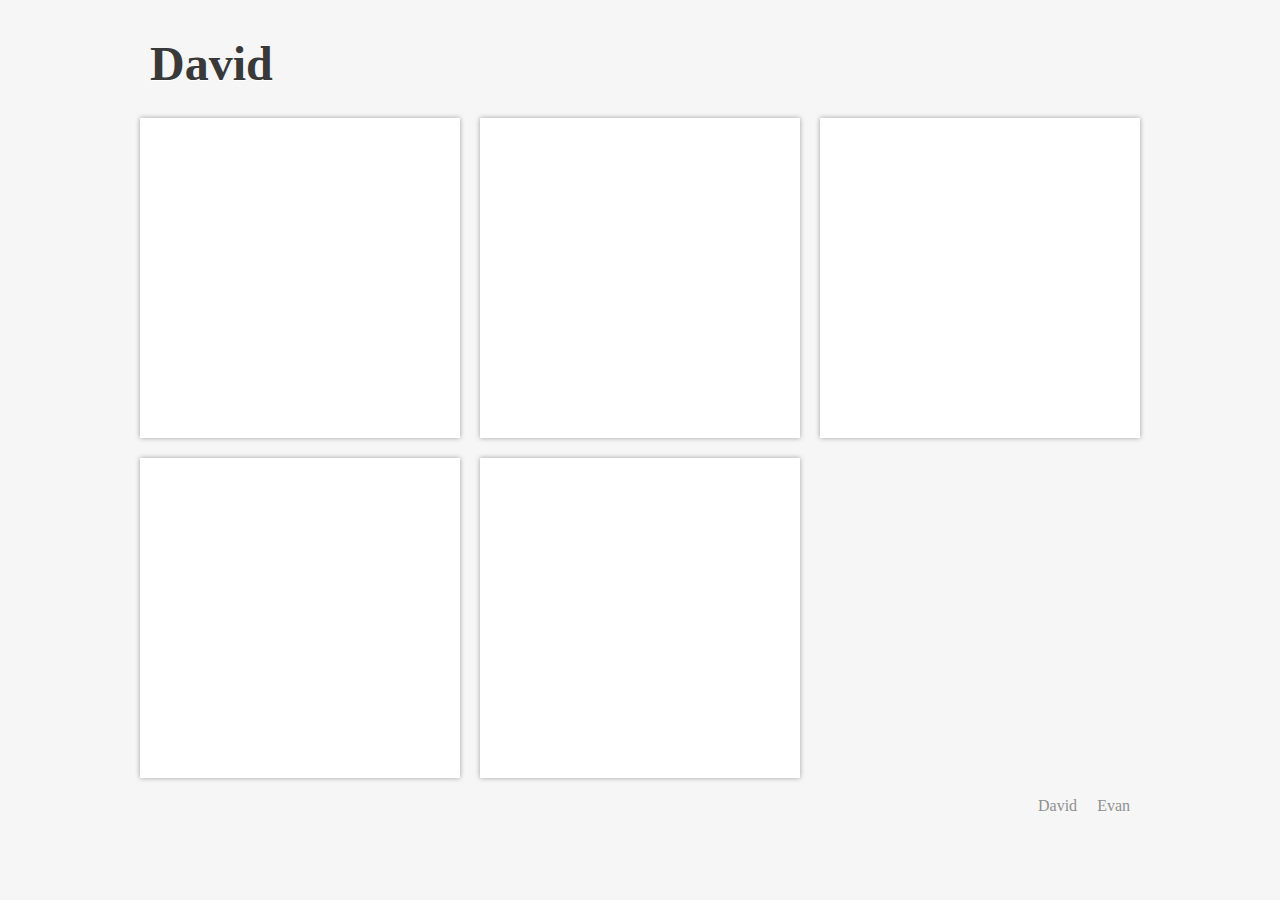
==== david.html @ f80264d9 "added david.html and css" ====
<!DOCTYPE html>
<html>
<head>
	<meta charset="UTF-8" />
	<title>David Roche Artwork</title>
	<script src="https://ajax.googleapis.com/ajax/libs/jquery/1.7.1/jquery.min.js"></script>
	<link rel="stylesheet" type="text/css" href="style.css" />
	<script type="text/javascript" src="galley.js"></script>
</head>

<body>
	<div id="wrap">
		<h1>David</h1>
		<ul id="gallery">
			<li><a href="https://s3.amazonaws.com/evanroche/dfull/vase.jpg"><img  width="300"  src="https://s3.amazonaws.com/evanroche/dthumb/vase.jpg"><div>Afternoon</div></a></li>
			<li><a href="https://s3.amazonaws.com/evanroche/dfull/hills1.jpg"><img  width="300"  src="https://s3.amazonaws.com/evanroche/dthumb/hills1.jpg"><div>Foothills</div></a></li>
			<li><a href="https://s3.amazonaws.com/evanroche/dfull/mountain.jpg"><img  width="300"  src="https://s3.amazonaws.com/evanroche/dthumb/mountain.jpg"><div>Far Peak</div></a></li>
			<li><a href="https://s3.amazonaws.com/evanroche/dfull/self1.jpg"><img  width="300"  src="https://s3.amazonaws.com/evanroche/dthumb/self1.jpg"><div>Self Portrait</div></a></li>
			<li><a href="https://s3.amazonaws.com/evanroche/dfull/hills.jpg"><img  width="300"  src="https://s3.amazonaws.com/evanroche/dthumb/hills.jpg"><div>Rolling Clouds</div></a></li>			
		</ul>
		<p><a href="index.html">Evan</a></p>
		<p><a href="david.html">David</a></p>
	</div>
</body>
</html>
---- style.css ----
html, body, div, span, 
h1, h2, h3, h4, h5, h6, p, 
a, img,  ol, ul, li
{
	margin: 0;
	padding: 0;
	border: 0;
	outline: 0;
	font-size: 100%;
	vertical-align: baseline;
	background: transparent;
}
body {
	line-height: 1;
}
ol, ul {
	list-style: none;
}
:focus {
	outline: 0;
}
a {
	text-decoration:none;
}

body {
	background:  #f6f6f6 ;
	font-family:BebasNeueRegular;
	padding-top:40px;
	color:#393939;
}
#wrap {
	width: 1020px;
	margin: 0 auto;
} 
h1 {
	font-size:3em;
	margin-left:20px;
	margin-bottom:20px;
	text-shadow:0 1px 0 #fff;
}
li {
	float:left;
	position:relative;
	display:inline-block;
	width:300px;
	overflow: hidden;
	height:300px;
	margin:10px;
	padding:10px;
	background:#fff;
	-webkit-box-shadow:0 0 5px rgba(0,0,0,.35);

	-moz-boz-shadow: 0 0 5px rgba(0,0,0,.35);
	box-shadow:0 0 5px rgba(0,0,0,.35);
}
li div {
	position:absolute;
	height:0;
	width:280px;
	background:rgba(0,0,0,.45);
	overflow:hidden;
	bottom:10px;
	left:10px;
	padding: 0 10px;
	-webkit-transition:height 1s;
	-moz-transition:height 1s;
	-o-transition:height 1s;
	-ms-transition:height 1s;
	transition:height 1s;
	color:#fff;
	line-height:50px;
	font-size:1.2em;
}
li img {
    position:absolute;
    left: -100%;
    right: -100%;
    top: -100%;
    bottom: -100%;
    margin: auto; 
    min-height: 100%;
    min-width: 100%;
}
li:hover div {
	height:50px;
}
canvas {
	opacity:1;
	position:absolute;
	top:10px;
	left:10px;
	-webkit-transition:opacity 1s .2s;
	-moz-transition:opacity 1s .2s;
	-o-transition:opacity 1s .2s;
	-ms-transition:opacity 1s .2s;
	transition:opacity 1s .2s;
}
li:hover canvas {opacity:0;
}
p {
	clear:left;
	float:right;
	margin-top:10px;
	margin-right:20px;
}
p a {
	color:#909090;
	-webkit-transition:color .6s;
	-moz-transition:color .6s;
	-o-transition:color .6s;
	-ms-transition:color .6s;
	transition:color .6s;
}
p a:hover {
	color:#eb5cf4;
}
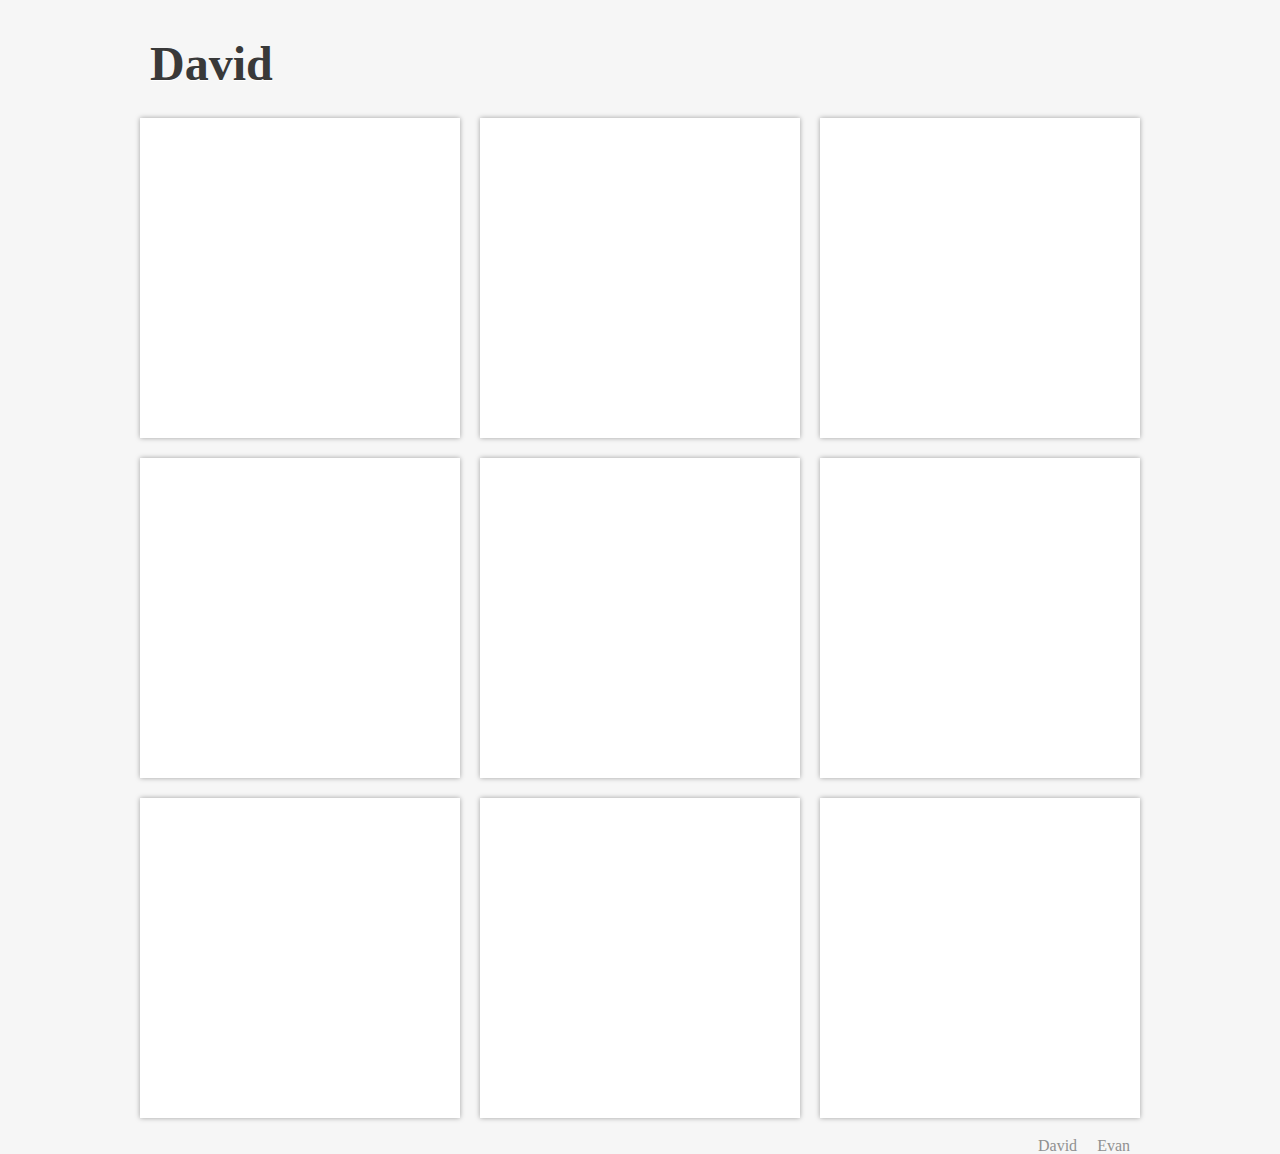
==== commit 65a62539: "Update david.html" ====
--- a/david.html
+++ b/david.html
@@ -12,14 +12,38 @@
 	<div id="wrap">
 		<h1>David</h1>
 		<ul id="gallery">
-			<li><a href="https://s3.amazonaws.com/evanroche/dfull/vase.jpg"><img  width="300"  src="https://s3.amazonaws.com/evanroche/dthumb/vase.jpg"><div>Afternoon</div></a></li>
-			<li><a href="https://s3.amazonaws.com/evanroche/dfull/hills1.jpg"><img  width="300"  src="https://s3.amazonaws.com/evanroche/dthumb/hills1.jpg"><div>Foothills</div></a></li>
-			<li><a href="https://s3.amazonaws.com/evanroche/dfull/mountain.jpg"><img  width="300"  src="https://s3.amazonaws.com/evanroche/dthumb/mountain.jpg"><div>Far Peak</div></a></li>
-			<li><a href="https://s3.amazonaws.com/evanroche/dfull/self1.jpg"><img  width="300"  src="https://s3.amazonaws.com/evanroche/dthumb/self1.jpg"><div>Self Portrait</div></a></li>
-			<li><a href="https://s3.amazonaws.com/evanroche/dfull/hills.jpg"><img  width="300"  src="https://s3.amazonaws.com/evanroche/dthumb/hills.jpg"><div>Rolling Clouds</div></a></li>			
+			<li><a href="https://drive.google.com/uc?export=view&id=1JxWbv0It7rD6BD5WDPOYd4b0QWbecDJd">
+				<img  width="300"  src="https://drive.google.com/uc?export=view&id=1JxWbv0It7rD6BD5WDPOYd4b0QWbecDJd">
+				<div>ocean face</div></a></li>
+			
+			<li><a href="https://drive.google.com/uc?export=view&id=1e4eGhHz_oufreJf2SsmzpEWiK9zwQKW6">
+				<img  width="300"  src="https://drive.google.com/uc?export=view&id=1e4eGhHz_oufreJf2SsmzpEWiK9zwQKW6">
+				<div>lonely valley</div></a></li>			
+			<li><a href="https://drive.google.com/uc?export=view&id=1eMUPkwS9Su1aZ2DDayETpTNK2-R43yUu">
+				<img  width="300"  src="https://drive.google.com/uc?export=view&id=1eMUPkwS9Su1aZ2DDayETpTNK2-R43yUu">
+				<div>in the glade</div></a></li>
+			<li><a href="https://drive.google.com/uc?export=view&id=1BKF_FJGpTR53d7lA9-539KpnJgXKo7MR">
+				<img  width="300"  src="https://drive.google.com/uc?export=view&id=1BKF_FJGpTR53d7lA9-539KpnJgXKo7MR">
+				<div>cortazar and kitty</div></a></li>
+			<li><a href="https://drive.google.com/uc?export=view&id=1b9H59JzTRMs4RBfTgvdhywgThMYs6Wi2">
+				<img  width="300"  src="https://drive.google.com/uc?export=view&id=1b9H59JzTRMs4RBfTgvdhywgThMYs6Wi2">
+				<div>magic hedgehog</div></a></li>
+			<li><a href="https://drive.google.com/uc?export=view&id=102kiaxnkSmgcxBH3NCghvDxP9bSuUZLN">
+				<img  width="300"  src="https://drive.google.com/uc?export=view&id=102kiaxnkSmgcxBH3NCghvDxP9bSuUZLN">
+				<div>don't cry</div></a></li>
+			<li><a href="https://drive.google.com/uc?export=view&id=196Mh7HH8J1J4k2jpTUAOSWKkzNQs0vam">
+				<img  width="300"  src="https://drive.google.com/uc?export=view&id=196Mh7HH8J1J4k2jpTUAOSWKkzNQs0vam">
+				<div>geothermal laundry</div></a></li>
+			<li><a href="https://drive.google.com/uc?export=view&id=1oYlcuQUrMtwagLSYRJLN78MtYudSP2JG">
+				<img  height="300" src="https://drive.google.com/uc?export=view&id=1oYlcuQUrMtwagLSYRJLN78MtYudSP2JG">
+				<div>kitchen table</div></a></li>
+			<li><a href="https://drive.google.com/uc?export=view&id=1Tz7mrhEtIDfb86efStIuW0X59bHsByS-">
+				<img  height="300" src="https://drive.google.com/uc?export=view&id=1Tz7mrhEtIDfb86efStIuW0X59bHsByS-">
+				<div>dream maze</div></a></li>
+			
 		</ul>
 		<p><a href="index.html">Evan</a></p>
 		<p><a href="david.html">David</a></p>
 	</div>
 </body>
-</html>+</html>
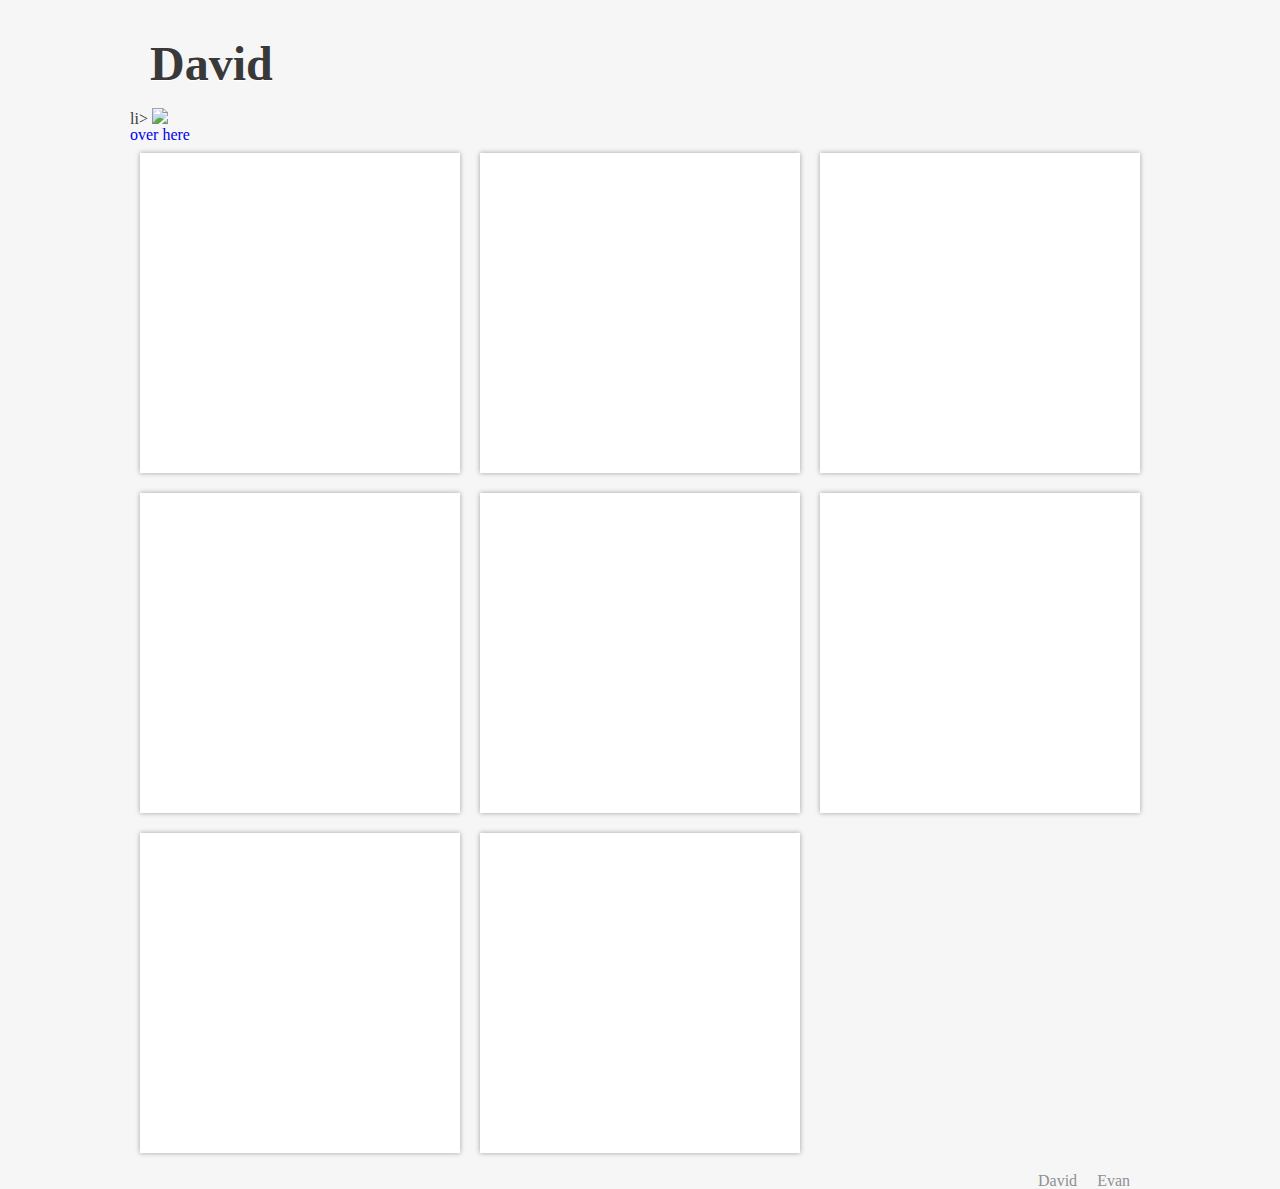
==== commit 6eca8006: "Update david.html" ====
--- a/david.html
+++ b/david.html
@@ -12,34 +12,41 @@
 	<div id="wrap">
 		<h1>David</h1>
 		<ul id="gallery">
+			li><a href="https://drive.google.com/uc?export=view&id=1fMQ9XF1WFamKm0N3T0Mh_eOd-Qui7Li2">
+				<img  width="300"  src="https://drive.google.com/uc?export=view&id=1fMQ9XF1WFamKm0N3T0Mh_eOd-Qui7Li2">
+				<div>over here</div></a></li>
+		
 			<li><a href="https://drive.google.com/uc?export=view&id=1JxWbv0It7rD6BD5WDPOYd4b0QWbecDJd">
 				<img  width="300"  src="https://drive.google.com/uc?export=view&id=1JxWbv0It7rD6BD5WDPOYd4b0QWbecDJd">
 				<div>ocean face</div></a></li>
+
+			<li><a href="https://drive.google.com/uc?export=view&id=1KOi77eUwz3ETgqJAoFZn47me--qkzLL3">
+				<img  width="300"  src="https://drive.google.com/uc?export=view&id=1KOi77eUwz3ETgqJAoFZn47me--qkzLL3">
+				<div>hello</div></a></li>
+
+			<li><a href="https://drive.google.com/uc?export=view&id=1QIrjThw3smJLfwd074wQlgIYZEPDkG1I">
+				<img  width="300"  src="https://drive.google.com/uc?export=view&id=1QIrjThw3smJLfwd074wQlgIYZEPDkG1I">
+				<div>evening walk</div></a></li>
+
+			<li><a href="https://drive.google.com/uc?export=view&id=1Z-Bd-L0fmCvTfqJKuNOarYS06_bjuFHi">
+				<img  width="300"  src="https://drive.google.com/uc?export=view&id=1Z-Bd-L0fmCvTfqJKuNOarYS06_bjuFHi">
+				<div>let go</div></a></li>
+	
+			<li><a href="https://drive.google.com/uc?export=view&id=12OBdgeOV0A_mDFvqu3YHrAkZP5gN7Q7N">
+				<img  width="300"  src="https://drive.google.com/uc?export=view&id=12OBdgeOV0A_mDFvqu3YHrAkZP5gN7Q7N">
+				<div>foothills</div></a></li>
+
+			<li><a href="https://drive.google.com/uc?export=view&id=16s2CXSm2ozJdqjgnCiHKAGOd_8UeWCu1">
+				<img  width="300"  src="https://drive.google.com/uc?export=view&id=16s2CXSm2ozJdqjgnCiHKAGOd_8UeWCu1">
+				<div>regret</div></a></li>
 			
-			<li><a href="https://drive.google.com/uc?export=view&id=1e4eGhHz_oufreJf2SsmzpEWiK9zwQKW6">
-				<img  width="300"  src="https://drive.google.com/uc?export=view&id=1e4eGhHz_oufreJf2SsmzpEWiK9zwQKW6">
-				<div>lonely valley</div></a></li>			
-			<li><a href="https://drive.google.com/uc?export=view&id=1eMUPkwS9Su1aZ2DDayETpTNK2-R43yUu">
-				<img  width="300"  src="https://drive.google.com/uc?export=view&id=1eMUPkwS9Su1aZ2DDayETpTNK2-R43yUu">
-				<div>in the glade</div></a></li>
-			<li><a href="https://drive.google.com/uc?export=view&id=1BKF_FJGpTR53d7lA9-539KpnJgXKo7MR">
-				<img  width="300"  src="https://drive.google.com/uc?export=view&id=1BKF_FJGpTR53d7lA9-539KpnJgXKo7MR">
-				<div>cortazar and kitty</div></a></li>
-			<li><a href="https://drive.google.com/uc?export=view&id=1b9H59JzTRMs4RBfTgvdhywgThMYs6Wi2">
-				<img  width="300"  src="https://drive.google.com/uc?export=view&id=1b9H59JzTRMs4RBfTgvdhywgThMYs6Wi2">
-				<div>magic hedgehog</div></a></li>
-			<li><a href="https://drive.google.com/uc?export=view&id=102kiaxnkSmgcxBH3NCghvDxP9bSuUZLN">
-				<img  width="300"  src="https://drive.google.com/uc?export=view&id=102kiaxnkSmgcxBH3NCghvDxP9bSuUZLN">
-				<div>don't cry</div></a></li>
-			<li><a href="https://drive.google.com/uc?export=view&id=196Mh7HH8J1J4k2jpTUAOSWKkzNQs0vam">
-				<img  width="300"  src="https://drive.google.com/uc?export=view&id=196Mh7HH8J1J4k2jpTUAOSWKkzNQs0vam">
-				<div>geothermal laundry</div></a></li>
-			<li><a href="https://drive.google.com/uc?export=view&id=1oYlcuQUrMtwagLSYRJLN78MtYudSP2JG">
-				<img  height="300" src="https://drive.google.com/uc?export=view&id=1oYlcuQUrMtwagLSYRJLN78MtYudSP2JG">
-				<div>kitchen table</div></a></li>
-			<li><a href="https://drive.google.com/uc?export=view&id=1Tz7mrhEtIDfb86efStIuW0X59bHsByS-">
-				<img  height="300" src="https://drive.google.com/uc?export=view&id=1Tz7mrhEtIDfb86efStIuW0X59bHsByS-">
-				<div>dream maze</div></a></li>
+			<li><a href="https://drive.google.com/uc?export=view&id=1aem7VzPd1i7b4e_ErGSTXXzdJuvqKOi7">
+				<img  height="300" src="https://drive.google.com/uc?export=view&id=1aem7VzPd1i7b4e_ErGSTXXzdJuvqKOi7">
+				<div>devious</div></a></li>
+	
+			<li><a href="https://drive.google.com/uc?export=view&id=1nD89TelNS4xHWFB3cDYgrmuGS68_upPn">
+				<img  height="300" src="https://drive.google.com/uc?export=view&id=1nD89TelNS4xHWFB3cDYgrmuGS68_upPn">
+				<div>refracted</div></a></li>
 			
 		</ul>
 		<p><a href="index.html">Evan</a></p>
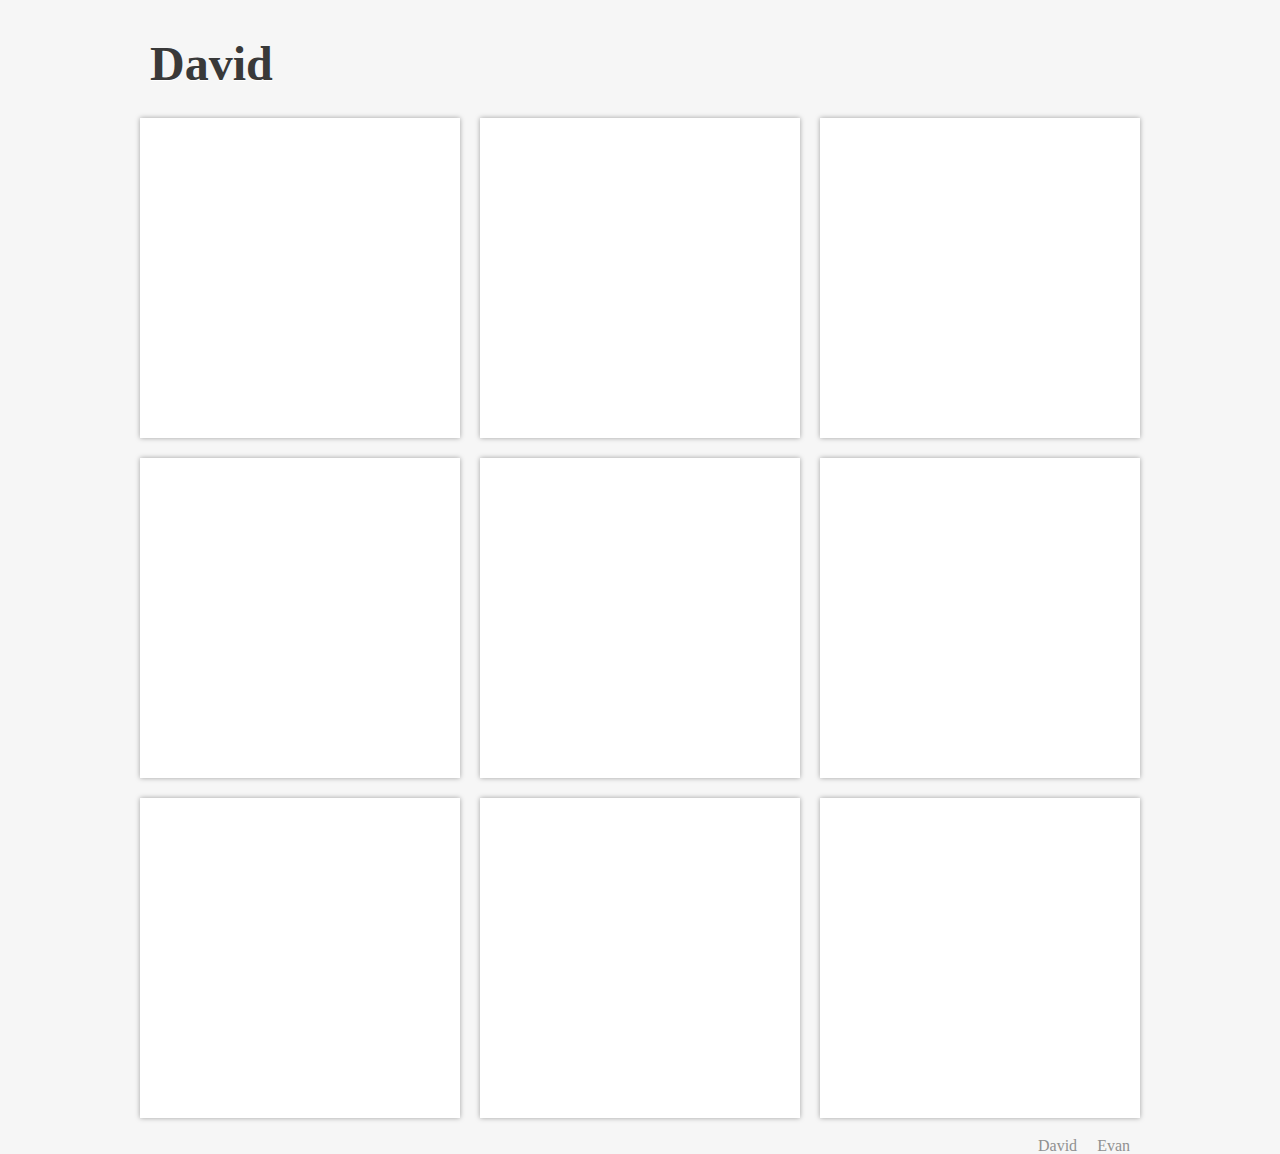
==== commit b2b750de: "Update david.html" ====
--- a/david.html
+++ b/david.html
@@ -12,7 +12,7 @@
 	<div id="wrap">
 		<h1>David</h1>
 		<ul id="gallery">
-			li><a href="https://drive.google.com/uc?export=view&id=1fMQ9XF1WFamKm0N3T0Mh_eOd-Qui7Li2">
+			<li><a href="https://drive.google.com/uc?export=view&id=1fMQ9XF1WFamKm0N3T0Mh_eOd-Qui7Li2">
 				<img  width="300"  src="https://drive.google.com/uc?export=view&id=1fMQ9XF1WFamKm0N3T0Mh_eOd-Qui7Li2">
 				<div>over here</div></a></li>
 		
